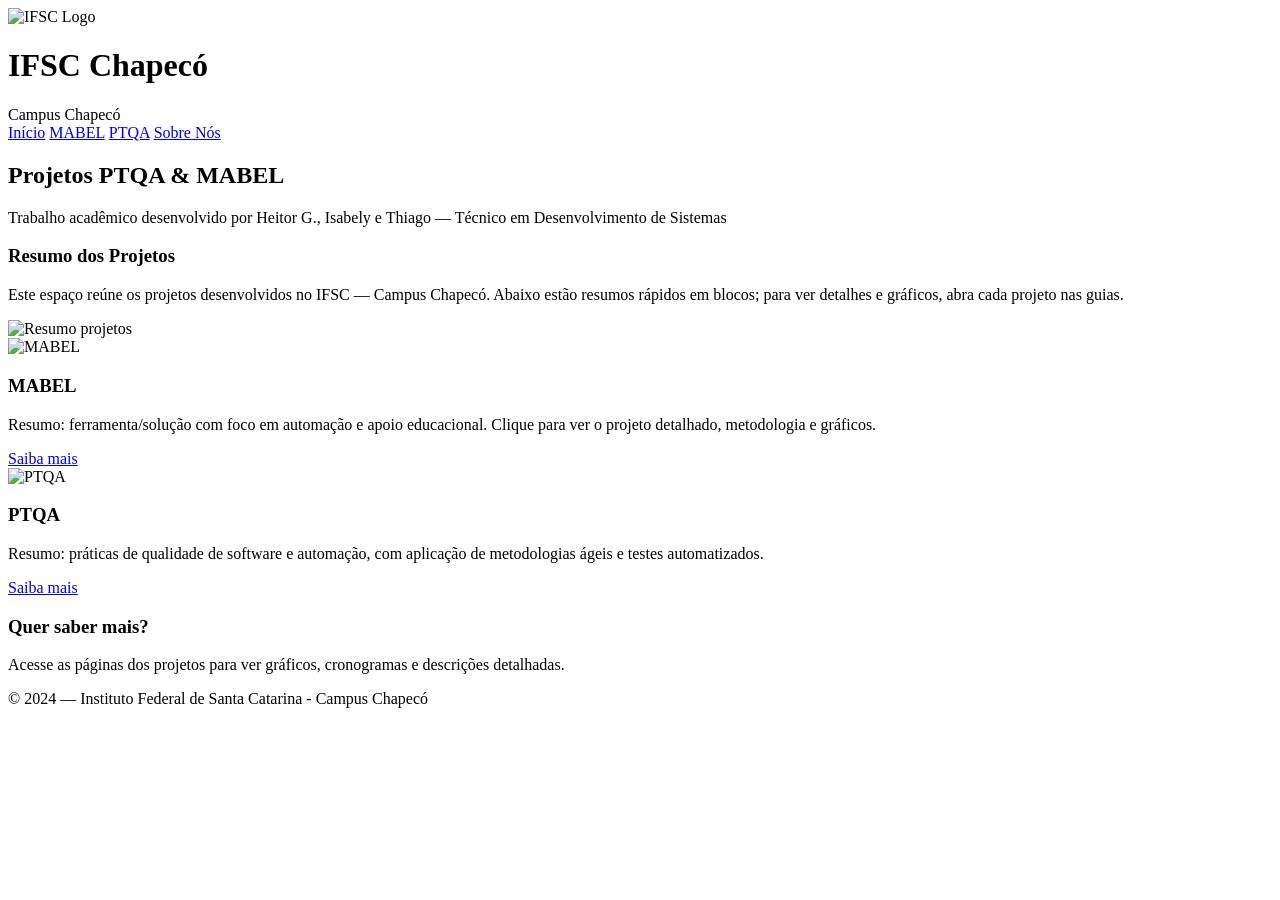
==== TesteSiteXandão/index.html @ 71428242 "commit" ====
<!DOCTYPE html>
<html lang="pt-br">
<head>
  <meta charset="utf-8" />
  <meta name="viewport" content="width=device-width,initial-scale=1" />
  <title>IFSC Chapecó — Projetos</title>

  <!-- Fonte (local fallback se offline) -->
  <link href="https://fonts.googleapis.com/css2?family=Poppins:wght@300;400;600;700&display=swap" rel="stylesheet">

  <link rel="stylesheet" href="css/style.css">
  <script defer src="js/main.js"></script>
</head>
<body>
  <!-- HEADER FIXO -->
  <header id="site-header">
    <div class="container header-inner">
      <div class="brand">
        <img src="https://upload.wikimedia.org/wikipedia/commons/5/5a/Instituto_Federal_-_Marca_Vertical_2015.svg" alt="IFSC Logo">
        <div class="brand-text">
          <h1>IFSC Chapecó</h1>
          <span class="campus">Campus Chapecó</span>
        </div>
      </div>

      <nav class="main-nav">
        <a href="index.html" class="nav-link active">Início</a>
        <a href="mabel.html" class="nav-link">MABEL</a>
        <a href="ptqa.html" class="nav-link">PTQA</a>
        <a href="sobrenos.html" class="nav-link">Sobre Nós</a>
      </nav>
    </div>
  </header>

  <!-- HERO (Fundo IFSC fixo na home) -->
  <section class="hero">
    <div class="hero-overlay"></div>

    <div class="hero-content">
      <h2 class="hero-title">Projetos PTQA & MABEL</h2>
      <p class="hero-sub">Trabalho acadêmico desenvolvido por Heitor G., Isabely e Thiago — Técnico em Desenvolvimento de Sistemas</p>
    </div>
  </section>

  <!-- MAIN CONTENT -->
  <main class="site-main">
    <section class="intro container">
      <div class="intro-card fade-up">
        <div class="intro-text">
          <h3>Resumo dos Projetos</h3>
          <p>
            Este espaço reúne os projetos desenvolvidos no IFSC — Campus Chapecó.
            Abaixo estão resumos rápidos em blocos; para ver detalhes e gráficos, abra cada projeto nas guias.
          </p>
        </div>
        <div class="intro-image">
          <img src="https://images.unsplash.com/photo-1496307042754-b4aa456c4a2d?auto=format&q=60&fit=crop&w=1200" alt="Resumo projetos">
        </div>
      </div>
    </section>

    <section class="projects container">
      <article class="project-block fade-up">
        <div class="project-media">
          <img src="https://images.unsplash.com/photo-1581091012184-7f04c3a05c93?auto=format&q=60&fit=crop&w=1200" alt="MABEL">
        </div>
        <div class="project-body">
          <h3>MABEL</h3>
          <p>Resumo: ferramenta/solução com foco em automação e apoio educacional. Clique para ver o projeto detalhado, metodologia e gráficos.</p>
          <a href="mabel.html" class="btn">Saiba mais</a>
        </div>
      </article>

      <article class="project-block fade-up">
        <div class="project-media">
          <img src="https://images.unsplash.com/photo-1581090700227-1c8ca4a182f1?auto=format&q=60&fit=crop&w=1200" alt="PTQA">
        </div>
        <div class="project-body">
          <h3>PTQA</h3>
          <p>Resumo: práticas de qualidade de software e automação, com aplicação de metodologias ágeis e testes automatizados.</p>
          <a href="ptqa.html" class="btn">Saiba mais</a>
        </div>
      </article>
    </section>

    <section class="cta container fade-up">
      <h3>Quer saber mais?</h3>
      <p>Acesse as páginas dos projetos para ver gráficos, cronogramas e descrições detalhadas.</p>
    </section>
  </main>

  <footer class="site-footer">
    <div class="container">
      <p>© 2024 — Instituto Federal de Santa Catarina - Campus Chapecó</p>
    </div>
  </footer>
</body>
</html>
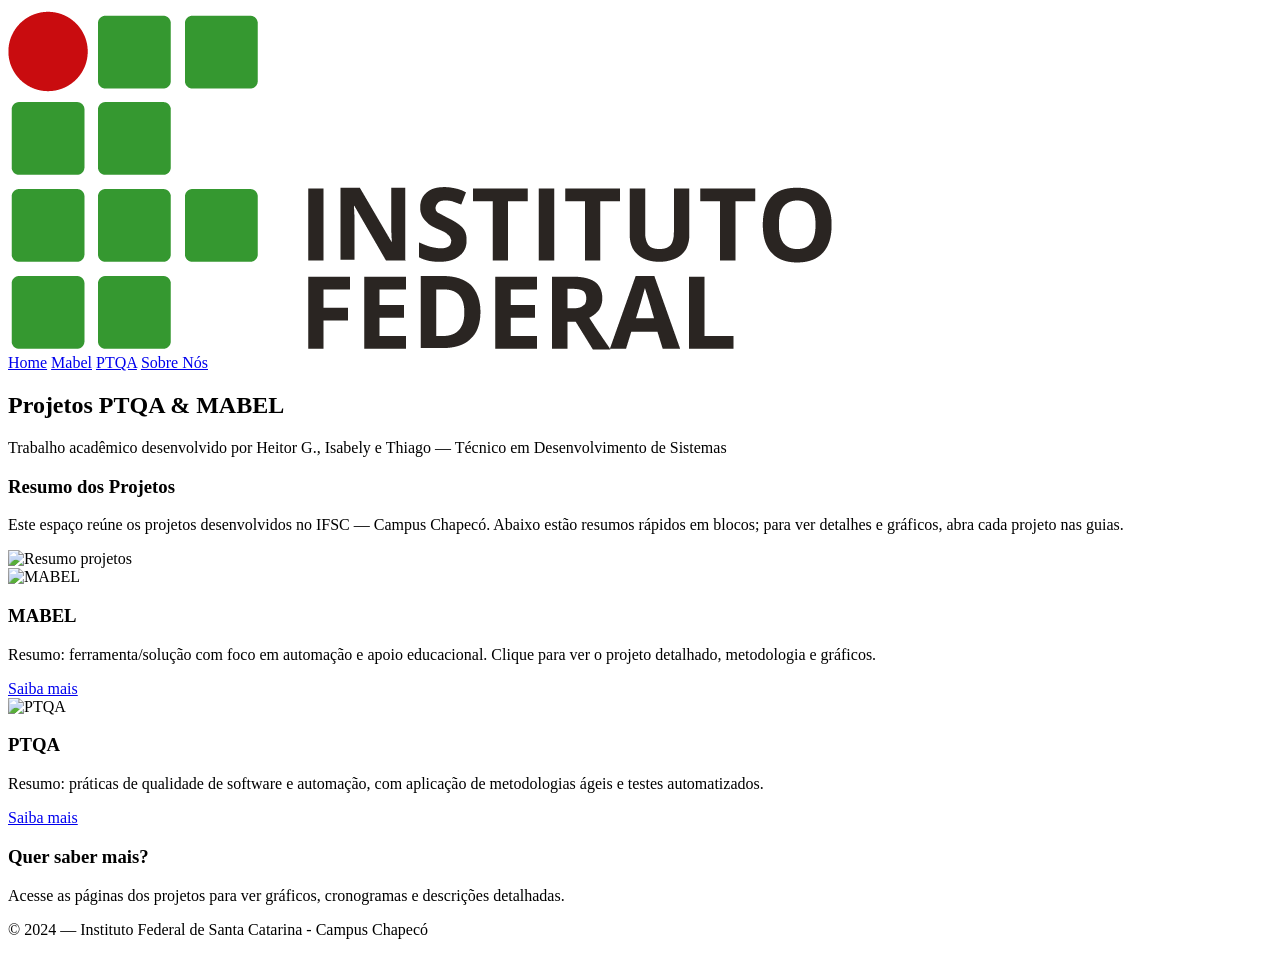
==== commit bed99e9f: "commit site xandão" ====
--- a/TesteSiteXandão/index.html
+++ b/TesteSiteXandão/index.html
@@ -16,16 +16,13 @@
   <header id="site-header">
     <div class="container header-inner">
       <div class="brand">
-        <img src="https://upload.wikimedia.org/wikipedia/commons/5/5a/Instituto_Federal_-_Marca_Vertical_2015.svg" alt="IFSC Logo">
-        <div class="brand-text">
-          <h1>IFSC Chapecó</h1>
-          <span class="campus">Campus Chapecó</span>
+        <img src="./img/IntitutoFederalLogo.png" alt="IFSC Logo">
         </div>
       </div>
 
       <nav class="main-nav">
-        <a href="index.html" class="nav-link active">Início</a>
-        <a href="mabel.html" class="nav-link">MABEL</a>
+        <a href="index.html" class="nav-link active">Home</a>
+        <a href="mabel.html" class="nav-link">Mabel</a>
         <a href="ptqa.html" class="nav-link">PTQA</a>
         <a href="sobrenos.html" class="nav-link">Sobre Nós</a>
       </nav>
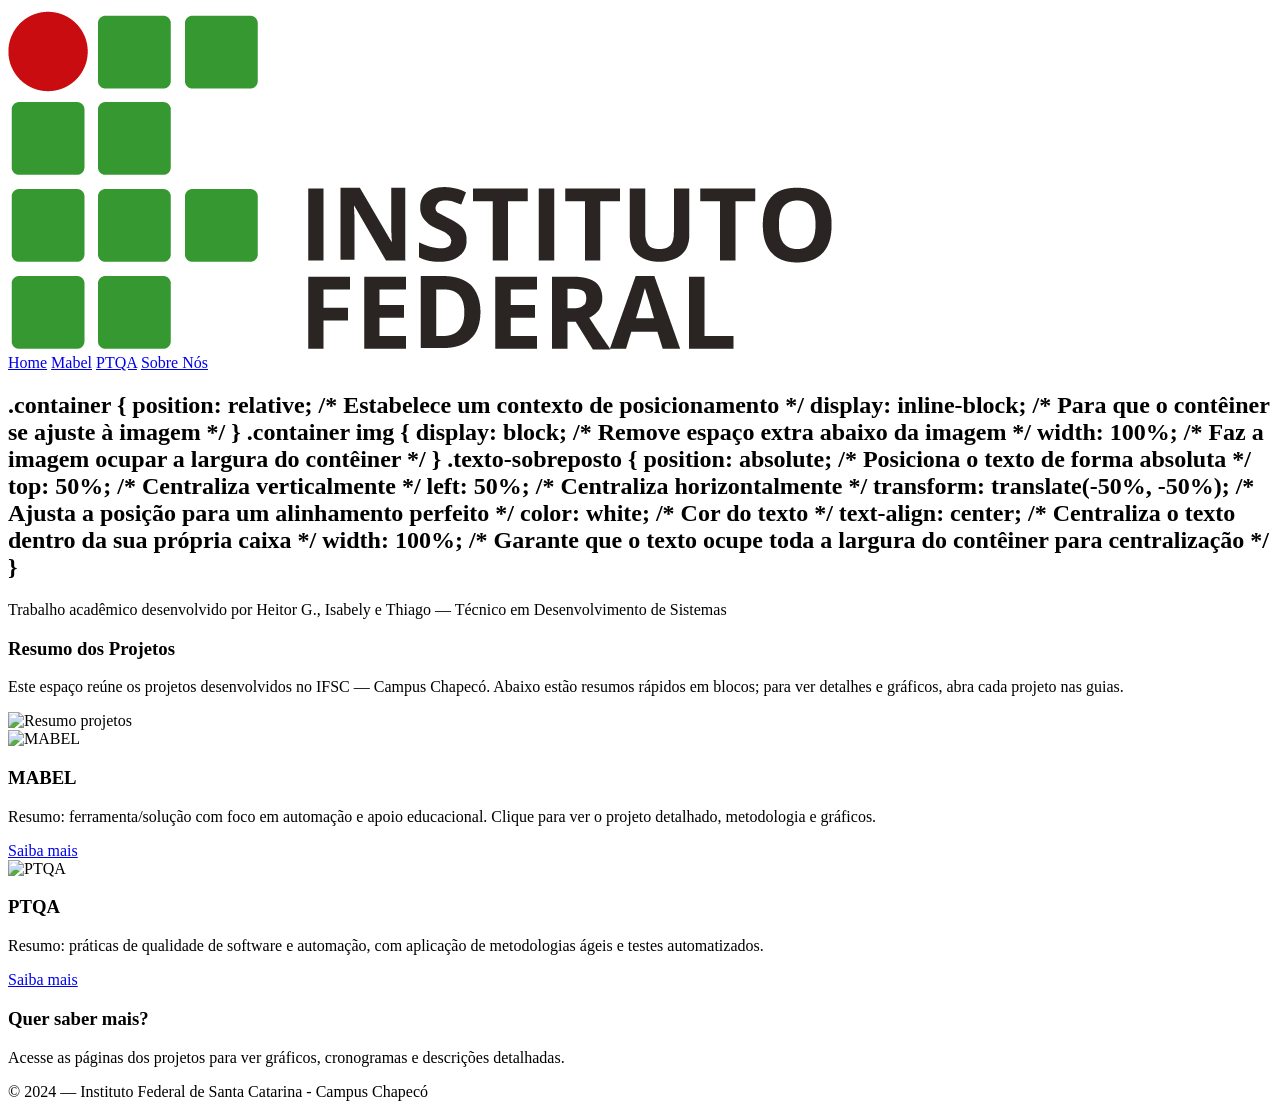
==== commit 2b0c179c: "commit" ====
--- a/TesteSiteXandão/index.html
+++ b/TesteSiteXandão/index.html
@@ -34,7 +34,25 @@
     <div class="hero-overlay"></div>
 
     <div class="hero-content">
-      <h2 class="hero-title">Projetos PTQA & MABEL</h2>
+      <h2 class="hero-title">.container {
+  position: relative; /* Estabelece um contexto de posicionamento */
+  display: inline-block; /* Para que o contêiner se ajuste à imagem */
+}
+
+.container img {
+  display: block; /* Remove espaço extra abaixo da imagem */
+  width: 100%; /* Faz a imagem ocupar a largura do contêiner */
+}
+
+.texto-sobreposto {
+  position: absolute; /* Posiciona o texto de forma absoluta */
+  top: 50%; /* Centraliza verticalmente */
+  left: 50%; /* Centraliza horizontalmente */
+  transform: translate(-50%, -50%); /* Ajusta a posição para um alinhamento perfeito */
+  color: white; /* Cor do texto */
+  text-align: center; /* Centraliza o texto dentro da sua própria caixa */
+  width: 100%; /* Garante que o texto ocupe toda a largura do contêiner para centralização */
+}</h2>
       <p class="hero-sub">Trabalho acadêmico desenvolvido por Heitor G., Isabely e Thiago — Técnico em Desenvolvimento de Sistemas</p>
     </div>
   </section>
